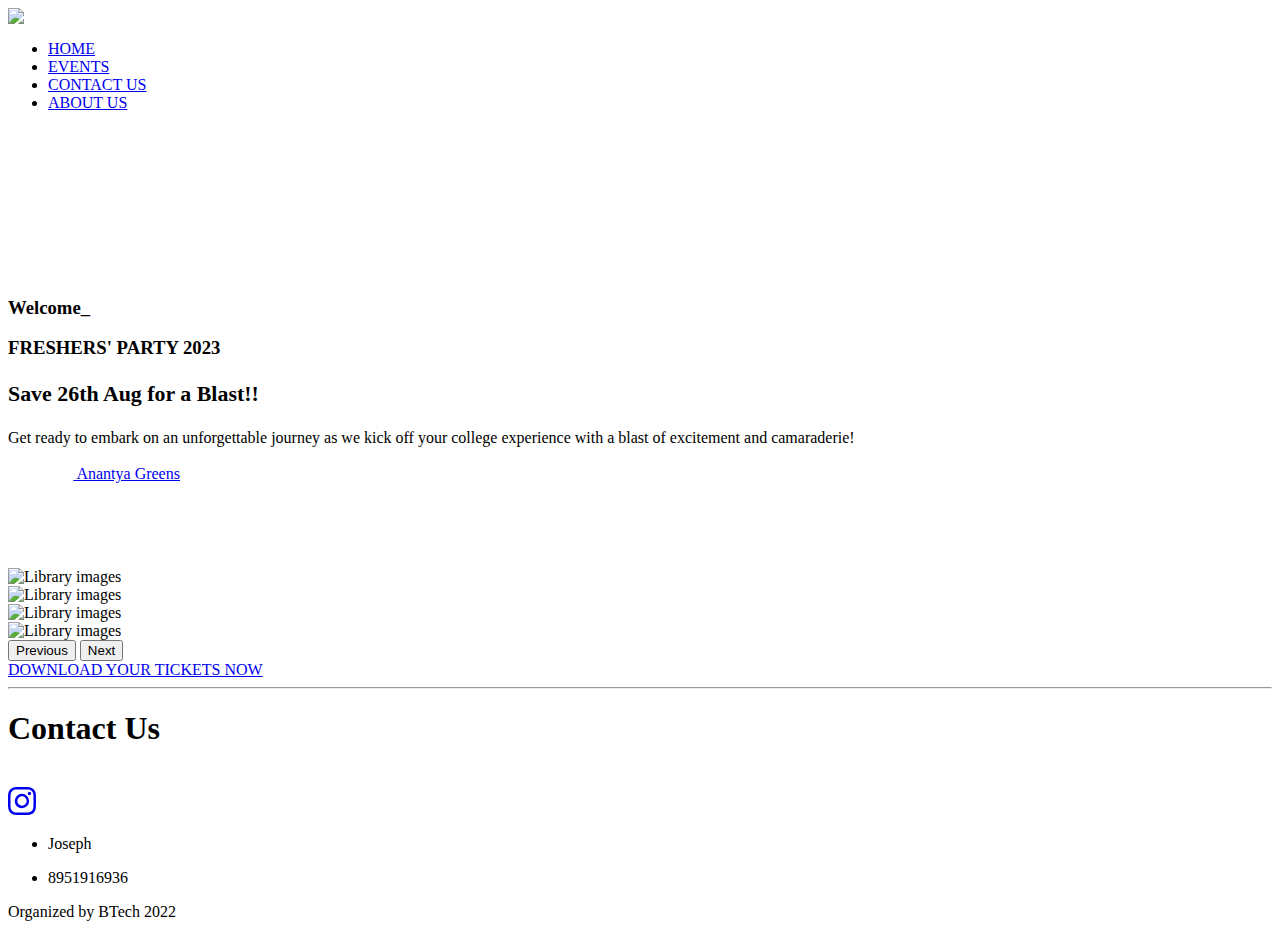
==== html/index.html @ cf1db794 "Organised The Code" ====
<html><head>

  <meta charset="utf-8">
  <meta name="viewport" content="width=device-width, initial-scale=1, shrink-to-fit=no">
  <link href="https://cdn.jsdelivr.net/npm/bootstrap@5.3.1/dist/css/bootstrap.min.css" rel="stylesheet" integrity="sha384-4bw+/aepP/YC94hEpVNVgiZdgIC5+VKNBQNGCHeKRQN+PtmoHDEXuppvnDJzQIu9" crossorigin="anonymous">
  <link rel="preconnect" href="https://fonts.googleapis.com">
<link rel="preconnect" href="https://fonts.gstatic.com" crossorigin="">
<link href="https://fonts.googleapis.com/css2?family=Libre+Baskerville&amp;display=swap" rel="stylesheet">
<link rel="preconnect" href="https://fonts.googleapis.com"> 
<link rel="preconnect" href="https://fonts.gstatic.com" crossorigin> 
<link href="https://fonts.googleapis.com/css2?family=Raleway:wght@500&family=Rowdies&display=swap" rel="stylesheet">
<link href="https://db.onlinewebfonts.com/c/9e23421978544d8e00a00eb47740d280?family=High+Tower+Text" rel="stylesheet">
  <link href="style.css"rel="stylesheet"><title>Fresher's Party</title>
  <style>
  




  </style>
</head>
<body >
  <div class="navbar">
    
    <img src="logo2.png" class="logo">
    <ul id="nav">
      <li><a href="index.html">HOME</a></li>
      <li><a href="coming.html">EVENTS</a></li>
      <li><a href="#contact">CONTACT US</a></li>
      <li><a href="about.html">ABOUT US</a></li>
      
    </ul>
  </div>
  <div class="bg-dark">
  <div class="vid">
  <div class="row">
    <video class="mx-auto" autoplay loop muted>
      <source src="attraxia.mp4" type="video/mp4" />
    </video>
  </div>
  </div>
  <div class="section1 ">
  <div class="d-flex  text-center text-  " >
    <div class="container mt-4">
      <div class="row">
     <main class="px-3 mt-4 fresher ">  
     
      <h3 class="display-3 fw-bold"> <div class="container">  
        <div id="typedtextintro"> Welcome to_</div> <div class="edugainer mx-auto mt-2">
        <p id="maintitle"> FRESHERS' PARTY 2023 </p>
        <div class="row">
          <div class="col-md-12 text-center">
            <h3 class="animate-charcter"> Save <b><span class="date">26th Aug</span></b> for a Blast!!</h3>
          </div>
        </div>
            </div>
          </div></h3>
        <p class="lead mt-4 mb-5 text-light" id="description">Get ready to embark on an unforgettable journey as we kick off your college experience with a blast of excitement and camaraderie!</p> 
        </div></div></main></div></div>
       
      
      
       </main>
<div class="">
   
  <div class="para "><div class="container mb-5"><div class="row">
    <font class="venue" color="white">
      Venue- <svg xmlns="http://www.w3.org/2000/svg" width="16" height="16" fill="currentColor" class="bi bi-geo-alt-fill text-danger" viewBox="0 0 16 16">
  <path d="M8 16s6-5.686 6-10A6 6 0 0 0 2 6c0 4.314 6 10 6 10zm0-7a3 3 0 1 1 0-6 3 3 0 0 1 0 6z"/>
</svg><a href="https://maps.app.goo.gl/KPJVnUSz9n8ASDsd9" target="blank">  Anantya Greens </a><br>
Time-  1:00PM to 7:00PM<br></font>

</div>
     </div></div></div>
     <div class=" mt-4 mb-4"><div class="container"> <h2  class="text-light  " class="venuepich"><font color="white">VENUE PREVIEW</font></h2></div>

     
 <div class="overflow-hidden">

  <div class="container px-0 px-md-5 "> <!-- Set px-0 for full-width on mobile devices -->

    <div id="carouselExampleAutoplaying" class="carousel slide" data-bs-ride="carousel" data-bs-interval="3000">
      <div class="carousel-inner">

        <div class="carousel-item">
          <img src="i1.jpg" class="lib-image d-block w-100" alt="Library images"> <!-- Use d-block and w-100 for full-width on mobile devices
       !--> </div>

        <div class="carousel-item">
          <img src="i7.jpg" class="lib-image d-block w-100" alt="Library images"> <!-- Use d-block and w-100 for full-width on mobile devices
       !--> </div>

        <div class="carousel-item">
          <img src="i2.jpg" class="lib-image d-block w-100" alt="Library images"> 
        </div>

        <div class="carousel-item active">
          <img src="i3.jpg" class="lib-image d-block w-100" alt="Library images">
        </div>

      </div>
   


        <button class="carousel-control-prev" type="button" data-bs-target="#carouselExampleAutoplaying" data-bs-slide="prev">
          <span class="carousel-control-prev-icon" aria-hidden="true"></span>
          <span class="visually-hidden">Previous</span>
        </button>
        <button class="carousel-control-next" type="button" data-bs-target="#carouselExampleAutoplaying" data-bs-slide="next">
          <span class="carousel-control-next-icon" aria-hidden="true"></span>
          <span class="visually-hidden">Next</span>
        </button>
      </div>
    </div>
  </div>
  <!-- <div class="wrapper">
    <a class="cta mt-3" href="https://docs.google.com/forms/d/e/1FAIpQLScNjDaeyyL2baL6bi5S_TvUxaS8aaJ2YjB8SNgz2FF0bqY3Aw/viewform?usp=sf_link" target="blank">
      <span id="letsgo">Let's Go</span>
      <span>
        <svg width="66px" height="43px" viewBox="0 0 66 43" version="1.1" xmlns="http://www.w3.org/2000/svg" xmlns:xlink="http://www.w3.org/1999/xlink">
          <g id="arrow" stroke="none" stroke-width="1" fill="none" fill-rule="evenodd">
            <path class="one" d="M40.1543933,3.89485454 L43.9763149,0.139296592 C44.1708311,-0.0518420739 44.4826329,-0.0518571125 44.6771675,0.139262789 L65.6916134,20.7848311 C66.0855801,21.1718824 66.0911863,21.8050225 65.704135,22.1989893 C65.7000188,22.2031791 65.6958657,22.2073326 65.6916762,22.2114492 L44.677098,42.8607841 C44.4825957,43.0519059 44.1708242,43.0519358 43.9762853,42.8608513 L40.1545186,39.1069479 C39.9575152,38.9134427 39.9546793,38.5968729 40.1481845,38.3998695 C40.1502893,38.3977268 40.1524132,38.395603 40.1545562,38.3934985 L56.9937789,21.8567812 C57.1908028,21.6632968 57.193672,21.3467273 57.0001876,21.1497035 C56.9980647,21.1475418 56.9959223,21.1453995 56.9937605,21.1432767 L40.1545208,4.60825197 C39.9574869,4.41477773 39.9546013,4.09820839 40.1480756,3.90117456 C40.1501626,3.89904911 40.1522686,3.89694235 40.1543933,3.89485454 Z" fill="#FFFFFF"></path>
            <path class="two" d="M20.1543933,3.89485454 L23.9763149,0.139296592 C24.1708311,-0.0518420739 24.4826329,-0.0518571125 24.6771675,0.139262789 L45.6916134,20.7848311 C46.0855801,21.1718824 46.0911863,21.8050225 45.704135,22.1989893 C45.7000188,22.2031791 45.6958657,22.2073326 45.6916762,22.2114492 L24.677098,42.8607841 C24.4825957,43.0519059 24.1708242,43.0519358 23.9762853,42.8608513 L20.1545186,39.1069479 C19.9575152,38.9134427 19.9546793,38.5968729 20.1481845,38.3998695 C20.1502893,38.3977268 20.1524132,38.395603 20.1545562,38.3934985 L36.9937789,21.8567812 C37.1908028,21.6632968 37.193672,21.3467273 37.0001876,21.1497035 C36.9980647,21.1475418 36.9959223,21.1453995 36.9937605,21.1432767 L20.1545208,4.60825197 C19.9574869,4.41477773 19.9546013,4.09820839 20.1480756,3.90117456 C20.1501626,3.89904911 20.1522686,3.89694235 20.1543933,3.89485454 Z" fill="#FFFFFF"></path>
            <path class="three" d="M0.154393339,3.89485454 L3.97631488,0.139296592 C4.17083111,-0.0518420739 4.48263286,-0.0518571125 4.67716753,0.139262789 L25.6916134,20.7848311 C26.0855801,21.1718824 26.0911863,21.8050225 25.704135,22.1989893 C25.7000188,22.2031791 25.6958657,22.2073326 25.6916762,22.2114492 L4.67709797,42.8607841 C4.48259567,43.0519059 4.17082418,43.0519358 3.97628526,42.8608513 L0.154518591,39.1069479 C-0.0424848215,38.9134427 -0.0453206733,38.5968729 0.148184538,38.3998695 C0.150289256,38.3977268 0.152413239,38.395603 0.154556228,38.3934985 L16.9937789,21.8567812 C17.1908028,21.6632968 17.193672,21.3467273 17.0001876,21.1497035 C16.9980647,21.1475418 16.9959223,21.1453995 16.9937605,21.1432767 L0.15452076,4.60825197 C-0.0425130651,4.41477773 -0.0453986756,4.09820839 0.148075568,3.90117456 C0.150162624,3.89904911 0.152268631,3.89694235 0.154393339,3.89485454 Z" fill="#FFFFFF"></path>
          </g>
        </svg>
      </span> 
    </a>
  </div> -->
  <div id="download">
        <a href="https://drive.google.com/drive/folders/16NhQ7QUBpdO5heAI4YnFlnrZbEdFgRKq?usp=drive_link">DOWNLOAD YOUR TICKETS NOW</a>
  </div>

  
 
  <div class=" mb-0 contact">
<hr>
 <a id="contact">  </a>
 <div class="   mt-4 mb-0 ">
 
    <div class="row ">


      <h1 id="contactus">Contact Us</h1><br></div>
     <div class="container mb-0"><div class="row icon">
      <li type="none"><a class="social" href="https://www.instagram.com/attraxia_iitbh/?igshid=MzRlODBiNWFlZA%3D"  target="blank"><svg xmlns="http://www.w3.org/2000/svg"width="28" height="28" fill="currentColor" class="bi bi-instagram" viewBox="0 0 16 16">
      <path d="M8 0C5.829 0 5.556.01 4.703.048 3.85.088 3.269.222 2.76.42a3.917 3.917 0 0 0-1.417.923A3.927 3.927 0 0 0 .42 2.76C.222 3.268.087 3.85.048 4.7.01 5.555 0 5.827 0 8.001c0 2.172.01 2.444.048 3.297.04.852.174 1.433.372 1.942.205.526.478.972.923 1.417.444.445.89.719 1.416.923.51.198 1.09.333 1.942.372C5.555 15.99 5.827 16 8 16s2.444-.01 3.298-.048c.851-.04 1.434-.174 1.943-.372a3.916 3.916 0 0 0 1.416-.923c.445-.445.718-.891.923-1.417.197-.509.332-1.09.372-1.942C15.99 10.445 16 10.173 16 8s-.01-2.445-.048-3.299c-.04-.851-.175-1.433-.372-1.941a3.926 3.926 0 0 0-.923-1.417A3.911 3.911 0 0 0 13.24.42c-.51-.198-1.092-.333-1.943-.372C10.443.01 10.172 0 7.998 0h.003zm-.717 1.442h.718c2.136 0 2.389.007 3.232.046.78.035 1.204.166 1.486.275.373.145.64.319.92.599.28.28.453.546.598.92.11.281.24.705.275 1.485.039.843.047 1.096.047 3.231s-.008 2.389-.047 3.232c-.035.78-.166 1.203-.275 1.485a2.47 2.47 0 0 1-.599.919c-.28.28-.546.453-.92.598-.28.11-.704.24-1.485.276-.843.038-1.096.047-3.232.047s-2.39-.009-3.233-.047c-.78-.036-1.203-.166-1.485-.276a2.478 2.478 0 0 1-.92-.598 2.48 2.48 0 0 1-.6-.92c-.109-.281-.24-.705-.275-1.485-.038-.843-.046-1.096-.046-3.233 0-2.136.008-2.388.046-3.231.036-.78.166-1.204.276-1.486.145-.373.319-.64.599-.92.28-.28.546-.453.92-.598.282-.11.705-.24 1.485-.276.738-.034 1.024-.044 2.515-.045v.002zm4.988 1.328a.96.96 0 1 0 0 1.92.96.96 0 0 0 0-1.92zm-4.27 1.122a4.109 4.109 0 1 0 0 8.217 4.109 4.109 0 0 0 0-8.217zm0 1.441a2.667 2.667 0 1 1 0 5.334 2.667 2.667 0 0 1 0-5.334z"/>
    </svg></a>&emsp;&emsp;
    
    
  <!-- <a class="link-body-emphasis  text-danger social-icon" href="https://www.instagram.com/attraxia_iitbh/?igshid=MzRlODBiNWFlZA%3D%3D"  target="blank"> <svg xmlns="http://www.w3.org/2000/svg" width="28" height="28" fill="currentColor" class="bi bi-youtube youtube" viewBox="0 0 16 16"><a href="" target="blank"></a>
  <path d="M8.051 1.999h.089c.822.003 4.987.033 6.11.335a2.01 2.01 0 0 1 1.415 1.42c.101.38.172.883.22 1.402l.01.104.022.26.008.104c.065.914.073 1.77.074 1.957v.075c-.001.194-.01 1.108-.082 2.06l-.008.105-.009.104c-.05.572-.124 1.14-.235 1.558a2.007 2.007 0 0 1-1.415 1.42c-1.16.312-5.569.334-6.18.335h-.142c-.309 0-1.587-.006-2.927-.052l-.17-.006-.087-.004-.171-.007-.171-.007c-1.11-.049-2.167-.128-2.654-.26a2.007 2.007 0 0 1-1.415-1.419c-.111-.417-.185-.986-.235-1.558L.09 9.82l-.008-.104A31.4 31.4 0 0 1 0 7.68v-.123c.002-.215.01-.958.064-1.778l.007-.103.003-.052.008-.104.022-.26.01-.104c.048-.519.119-1.023.22-1.402a2.007 2.007 0 0 1 1.415-1.42c.487-.13 1.544-.21 2.654-.26l.17-.007.172-.006.086-.003.171-.007A99.788 99.788 0 0 1 7.858 2h.193zM6.4 5.209v4.818l4.157-2.408L6.4 5.209z"/>
</svg></a> -->


<div class="row mt-4 justify-content-center mx-auto">

      <div class="col-4 col-md-2 mb-0">
        
        <ul class="nav flex-column">
          <li class="nav-item mb-2 text-danger" class="contactnames">Joseph</li>
        

        </ul>
      </div>
      <div class="col-4 col-md-2 mb-3">
   
        <ul class="nav flex-column">
          <li class="nav-item mb-2 text-primary" class="contactnumbers"> 8951916936 </a></li>
       

        </ul>
        </div></div>
        <!-- <div class="col-4 col-md-2 mb-3">
          <h5>Email Id</h5>
          <ul class="nav flex-column">
            <li class="nav-item mb-2 text-danger">Joseph</a></li>
            <li class="nav-item mb-2 text-danger">Divyanshu Prakash</a></li>
            <li class="nav-item mb-2 text-danger">Keshav</a></li>
            <li class="nav-item mb-2 text-danger">Divyanshu Prakash</a></li>
            <li class="nav-item mb-2 text-danger">Divyanshu Prakash</a></li>
          </ul>
          </div> -->

       </div>
 
      </div>
      <footer class="footer">Organized by BTech 2022 </footer>
<script>
  document.addEventListener('DOMContentLoaded', function() {
    const links = document.querySelectorAll('a[href^="#"]');
    links.forEach(link => {
      link.addEventListener('click', function(e) {
        e.preventDefault();
        const target = document.querySelector(link.getAttribute('href'));
        if (target) {
          window.scrollTo({
            top: target.offsetTop,
            behavior: 'smooth'
          });
        }
      });
    });
  });
</script>

<script>
    const showAlertButton = document.getElementById('showAlert');
    const alertContainer = document.getElementById('alertContainer');
    const closeAlertButton = document.getElementById('closeAlert');

    showAlertButton.addEventListener('click', () => {
        alertContainer.style.bottom = '0%';
    });

    closeAlertButton.addEventListener('click', () => {
        alertContainer.style.bottom = '-100%';
    });
</script>
     
  
  <script src="https://cdn.jsdelivr.net/npm/bootstrap@5.3.1/dist/js/bootstrap.bundle.min.js" integrity="sha384-HwwvtgBNo3bZJJLYd8oVXjrBZt8cqVSpeBNS5n7C8IVInixGAoxmnlMuBnhbgrkm" crossorigin="anonymous"></script>
  <script>
    var aText = new Array(
  "Welcome to"
  );
  var iSpeed = 100; // time delay of print out
  var iIndex = 0; // start printing array at this position
  var iArrLength = aText[0].length; // the length of the text array
  var iScrollAt = 20; // start scrolling up at this many lines
  
  var iTextPos = 0; // initialise text position
  var sContents = ''; // initialise contents variable
  var iRow; // initialise current row
  
  function typewriter() {
  sContents = ' ';
  iRow = Math.max(0, iIndex - iScrollAt);
  var destination = document.getElementById("typedtextintro");
  
  while (iRow < iIndex) {
    sContents += aText[iRow++] + '<br />';
  }
  destination.innerHTML = sContents + aText[iIndex].substring(0, iTextPos) + "_";
  if (iTextPos++ == iArrLength) {
    iTextPos = 0;
    iIndex++;
    if (iIndex == aText.length) {
      iIndex = 0; // Reset to the first line to repeat the typing effect
    }
    iArrLength = aText[iIndex].length;
    setTimeout("typewriter()", 1000); // Add a pause before typing the next line
  } else {
    setTimeout("typewriter()", iSpeed);
  }
  }
  typewriter();
  </script>


</body></html>
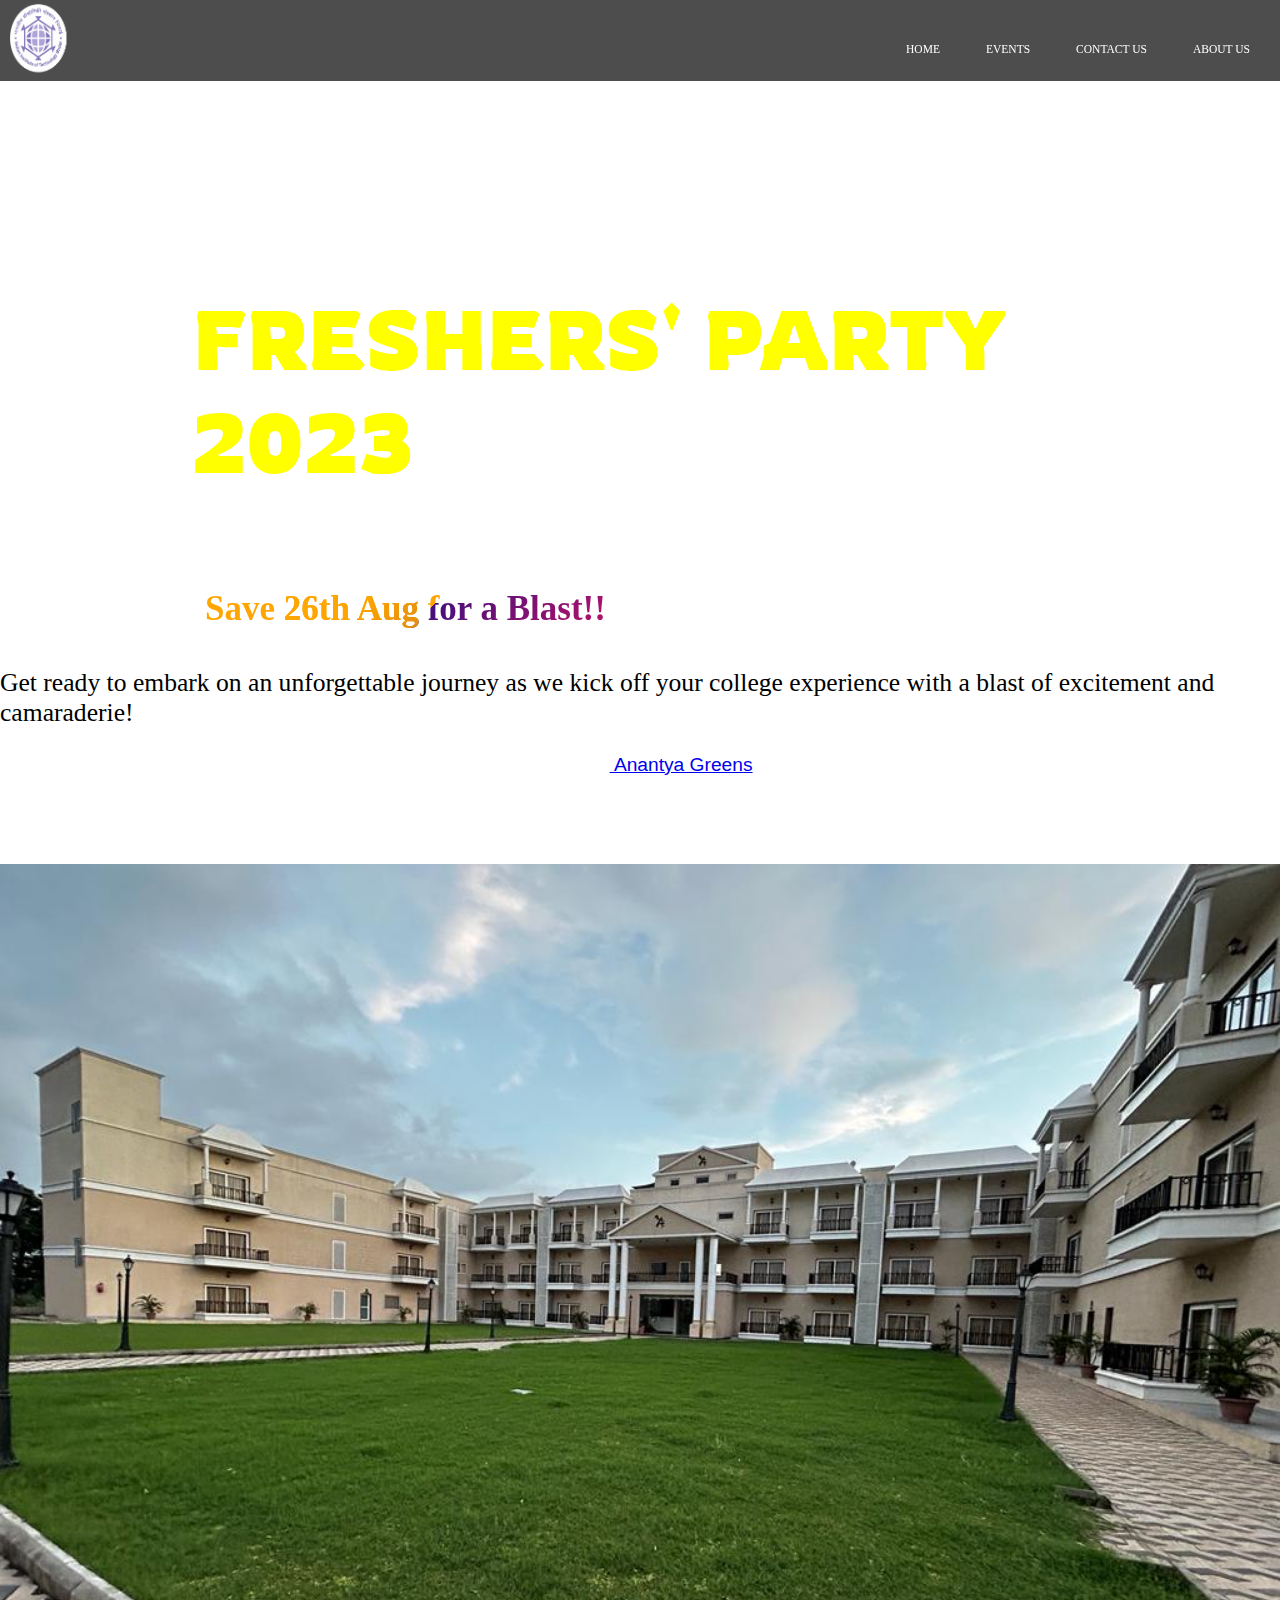
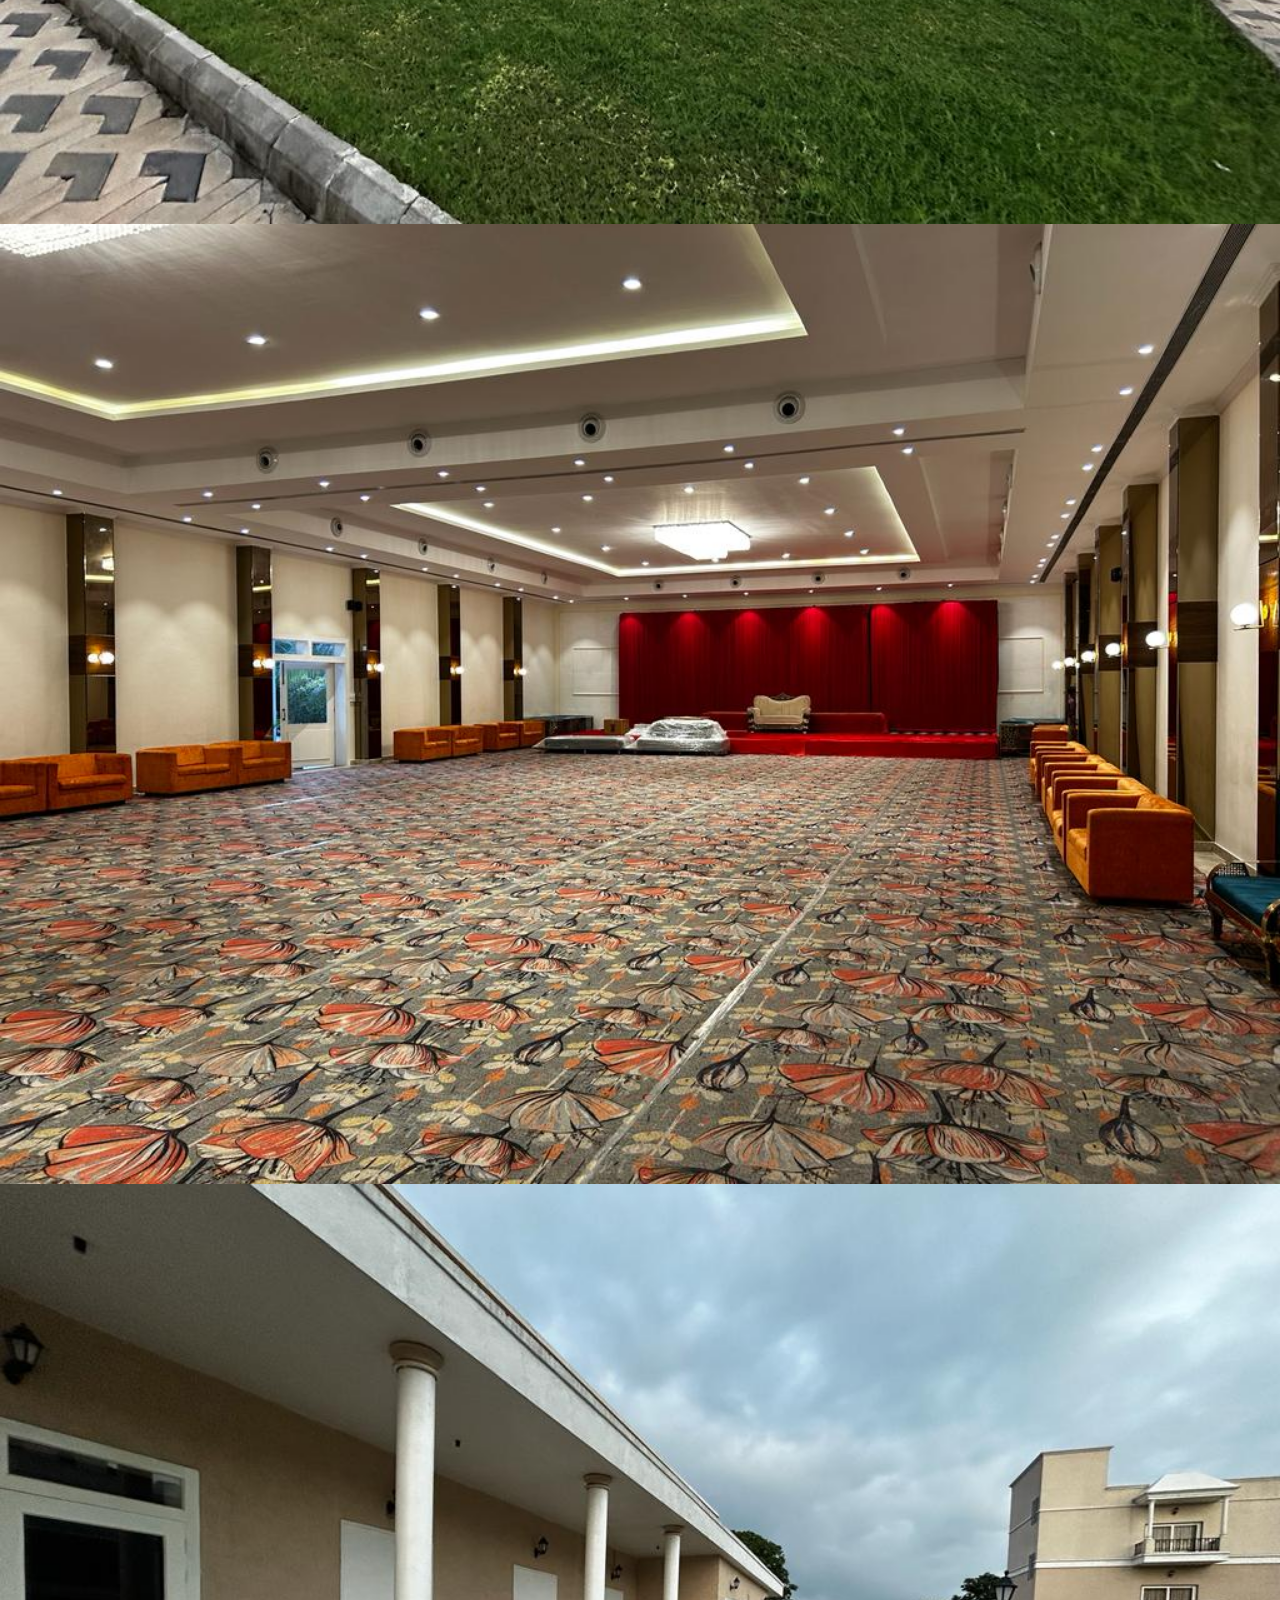
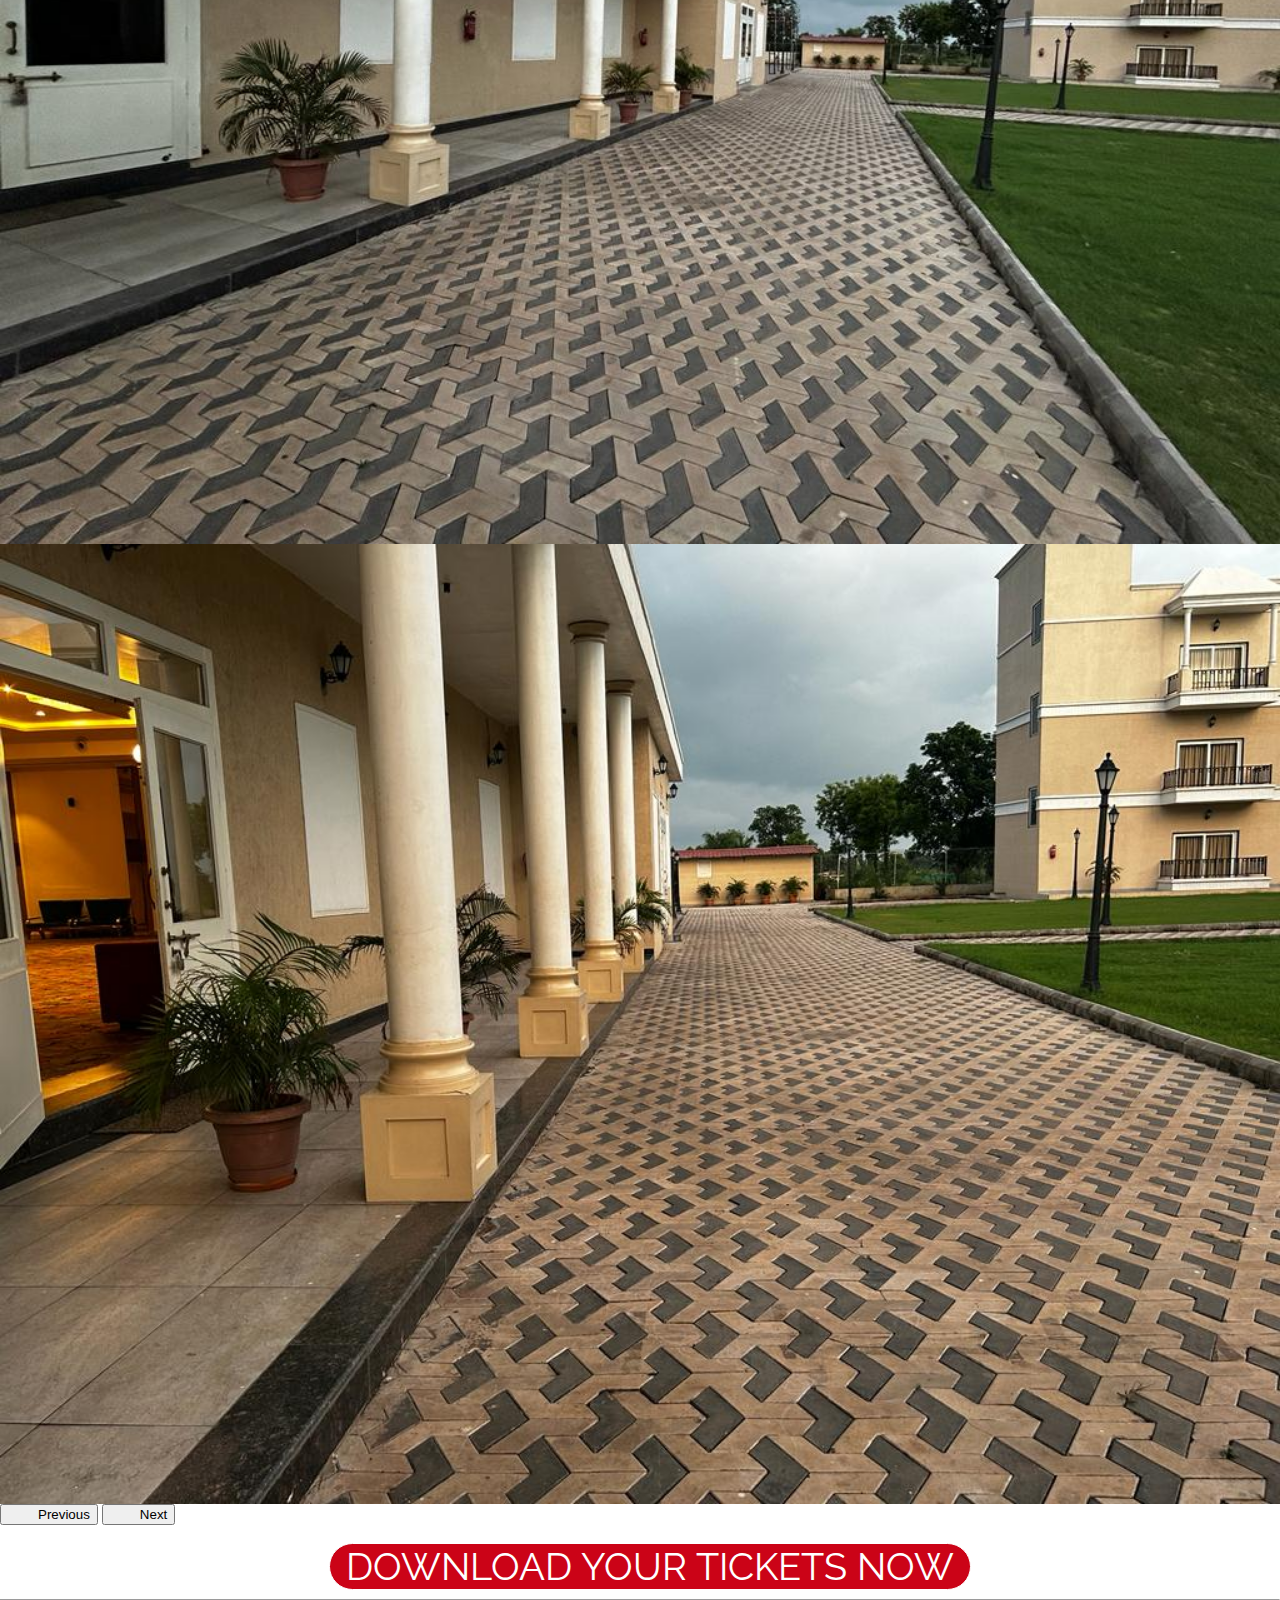
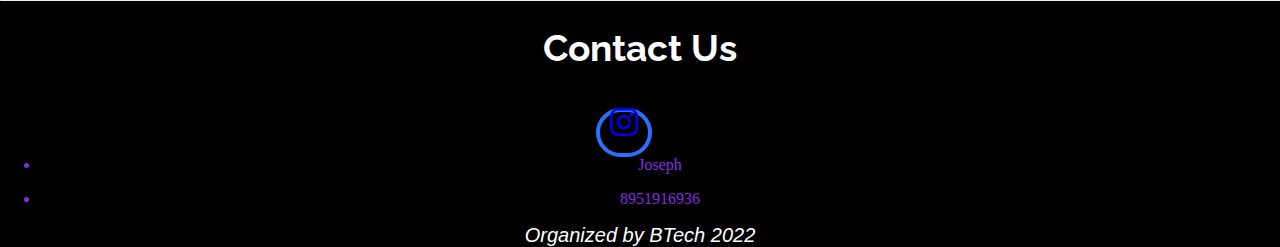
==== commit e22fb99a: "Update" ====
--- a/html/index.html
+++ b/html/index.html
@@ -9,8 +9,11 @@
 <link rel="preconnect" href="https://fonts.googleapis.com"> 
 <link rel="preconnect" href="https://fonts.gstatic.com" crossorigin> 
 <link href="https://fonts.googleapis.com/css2?family=Raleway:wght@500&family=Rowdies&display=swap" rel="stylesheet">
-<link href="https://db.onlinewebfonts.com/c/9e23421978544d8e00a00eb47740d280?family=High+Tower+Text" rel="stylesheet">
-  <link href="style.css"rel="stylesheet"><title>Fresher's Party</title>
+<link href="https://db.onlinewebfonts.com/c/9e23421978544d8e00a00eb47740d280?family=High+Tower+Text" rel="stylesheet"><link href="../css/style.css"rel="stylesheet">
+  <link href="../css//style.css"rel="stylesheet">
+  
+  <link href="../css/bootstrap-social.css"rel="stylesheet">
+  <title>Fresher's Party</title>
   <style>
   
 
@@ -22,12 +25,12 @@
 <body >
   <div class="navbar">
     
-    <img src="logo2.png" class="logo">
+    <img src="../photos/logo2.png" class="logo">
     <ul id="nav">
-      <li><a href="index.html">HOME</a></li>
-      <li><a href="coming.html">EVENTS</a></li>
+      <li><a href="../html/index.html">HOME</a></li>
+      <li><a href="../html/coming.html">EVENTS</a></li>
       <li><a href="#contact">CONTACT US</a></li>
-      <li><a href="about.html">ABOUT US</a></li>
+      <li><a href="../html/about.html">ABOUT US</a></li>
       
     </ul>
   </div>
@@ -35,7 +38,7 @@
   <div class="vid">
   <div class="row">
     <video class="mx-auto" autoplay loop muted>
-      <source src="attraxia.mp4" type="video/mp4" />
+      <source src="../videos/attraxia.mp4" type="video/mp4" />
     </video>
   </div>
   </div>
@@ -83,19 +86,19 @@
       <div class="carousel-inner">
 
         <div class="carousel-item">
-          <img src="i1.jpg" class="lib-image d-block w-100" alt="Library images"> <!-- Use d-block and w-100 for full-width on mobile devices
+          <img src="../photos/i1.jpg" class="lib-image d-block w-100" alt="Library images"> <!-- Use d-block and w-100 for full-width on mobile devices
        !--> </div>
 
         <div class="carousel-item">
-          <img src="i7.jpg" class="lib-image d-block w-100" alt="Library images"> <!-- Use d-block and w-100 for full-width on mobile devices
+          <img src="../photos/i7.jpg" class="lib-image d-block w-100" alt="Library images"> <!-- Use d-block and w-100 for full-width on mobile devices
        !--> </div>
 
         <div class="carousel-item">
-          <img src="i2.jpg" class="lib-image d-block w-100" alt="Library images"> 
+          <img src="../photos/i2.jpg" class="lib-image d-block w-100" alt="Library images"> 
         </div>
 
         <div class="carousel-item active">
-          <img src="i3.jpg" class="lib-image d-block w-100" alt="Library images">
+          <img src="../photos/i3.jpg" class="lib-image d-block w-100" alt="Library images">
         </div>
 
       </div>
--- a/css/style.css
+++ b/css/style.css
@@ -0,0 +1,973 @@
+body{
+  
+}
+
+.edugainer{
+
+  font-family: sans-serif;
+
+margin-left: 15%;
+margin-right: 15%;
+
+color: yellow;
+
+}
+
+.edugainer p{
+font-family: sans-serif;
+font-size: 100px;
+animation: Color 4s linear infinite;
+-webkit-animation: Color 4s ease-in-out infinite;
+color: yellow;
+
+
+}
+
+.navbar{
+position:fixed;
+z-index: 2;
+top:0vh;
+color:black;
+height:9vh;
+opacity: 70%;
+}
+
+.logo{
+position: fixed;
+z-index:3;
+top:0.3vh;
+left:1vh;
+opacity: 100%;
+height:8vh;
+}
+
+#nav{
+position:fixed;
+z-index:3;
+top:1.8vh;
+right:1vh;
+opacity: 100%;
+}
+
+#nav li{
+background-color: black;
+padding:1vh;
+border-radius: 2vh;
+border: 0.2vw solid black;
+opacity: 100%;
+
+}
+
+#nav li:hover{
+background-color: rgb(88, 76, 65);
+}
+
+
+#nav li a{
+color:white;
+font-size:0.9vw;
+opacity: 100%;
+text-decoration: solid;
+}
+
+.mx-auto{
+position:relative;
+z-index:1;
+}
+
+.wrapper{
+margin-bottom: 2vh;
+}
+
+#maintitle{
+font-family: rowdies;
+font-size: 6.5vw;
+}
+
+#description{
+font-size: 2vw;
+}
+
+.venue{
+font-size: 1.5vw;
+}
+
+.venuepich{
+font-size: 1.7vw;
+margin-bottom: 1.5vh;
+}
+
+#letsgo{
+display:flex;
+font-size: 2.9vw;
+align-items: center;
+}
+
+#contactus{
+display:flex;
+font-size: 2.9vw;
+align-items: center;
+justify-content: center;
+font-family: raleway;
+}
+
+.social{
+padding:0.8vw 0.8vw 1.1vw 0.8vw;
+border: 0.5vh solid rgb(42, 113, 255);
+border-radius: 4vh;
+}
+
+.social:hover{
+background-color: white;
+color:black;
+}
+
+.contactnames{
+font-size: 1vw;
+}
+
+.contactnumber{
+font-size: 1vw;
+}
+
+#download{
+position:relative;
+color: white;
+background-color: #cb0317;
+display: flex;
+width:35vw;
+align-items: center;
+justify-content: center;
+left:32.5vw;
+right:32.5vw;
+margin:4vh;
+font-size: 2vw;
+border-radius: 4vw;
+border: 0.1vw solid white;
+font-family: raleway;
+padding: 0vw;
+}
+
+#download a{
+text-decoration: none;
+color:white;
+/* background-color: #cb0317; */
+}
+
+#download a:hover{
+color: black;
+}
+
+#download:hover{
+color:black;
+background-color: white;
+border-color: rgb(182, 33, 33);
+border-width: 0.3vw;
+}
+
+@keyframes Color{
+0%{
+color:red;
+}
+
+20%{
+color:orange;
+}
+
+40%{
+color:#FFCE54;
+}
+
+60%{
+color:#FC6E51;
+}
+
+80%{
+color:orangered;
+}
+
+100%{
+color:#AC92EC;
+}
+}
+
+@-moz-keyframes Color{
+0%{
+color:hsl(0, 56%, 62%);
+}
+
+20%{
+color:#824fe9;
+}
+
+40%{
+color:#FFCE54;
+}
+
+60%{
+color:#FC6E51;
+}
+
+80%{
+color:#ED5565;
+}
+
+100%{
+color:#AC92EC;
+}
+}
+
+@-webkit-keyframes Color{
+0%{
+color:#5fb504;
+}
+
+20%{
+color:#008abc;
+}
+
+40%{
+color:#af7d00;
+}
+
+60%{
+color:#FC6E51;
+}
+
+80%{
+color:#cb0317;
+}
+
+100%{
+color:#AC92EC;
+}
+}
+
+
+
+
+@media (max-width: 767px) {
+.edugainer p{
+font-size: 65px;
+font-family: sans-serif;
+}
+
+.logo{
+height:7vh;
+top:1.1vh;
+}
+
+#nav li{
+top:1.2vh;
+}
+
+#nav li a{
+font-size: 2vw;
+}
+
+#typedtextintro{
+font-size: 0.1vw;
+}
+
+#maintitle{
+font-size: 9vw;
+}
+
+#description{
+font-size: 4vw;
+}
+
+.venue{
+font-size: 4vw;
+}
+
+#letsgo{
+font-size: 5vw;
+}
+
+#contactus{
+font-size: 6vw;
+}
+
+.social{
+align-items: center;
+justify-content: center;
+padding:1.6vw 1.6vw 2.4vw 1.6vw;
+/* padding-left: 0.8vw; */
+border: 0.5vh solid rgb(42, 113, 255);
+border-radius: 3vh;
+}
+
+}
+
+
+
+#typedtextintro {
+font-family: sans-serif; 
+font-size:30px; 
+
+letter-spacing: 6px; 
+font-weight: bold;
+text-align: center;
+color: white;
+} 
+.fresher{
+  margin-top: 20px;
+}
+.navigation{
+  font-size: x-large;
+  font-family: 'Gill Sans', 'Gill Sans MT', Calibri, 'Trebuchet MS', sans-serif;
+  color:white;
+  
+}
+img{
+  width:70px;
+
+
+}
+.navbar{
+  background-color: black;
+  width: 100%;
+  margin: 0px 0px 0px 0px;
+  padding: 0px;
+  align-items: center;
+  justify-content: space-between;
+}
+.navbar ul li{
+font-size: 1px;;
+  list-style-type: none;
+  display: inline-block;
+  margin: 0 10px;
+  position: relative;
+}
+.navbar ul li a{
+  text-decoration: solid;
+  color: blueviolet;
+}
+.navbar ul li::after{
+  content: '';
+  height: 3px;
+  width: 0;
+  background: white;
+  position: relative;
+  left: 0;
+  bottom: -5px;
+  transition: 0.5s;
+}
+.navbar ul li:hover::after{
+  width: 100%;
+}
+.para{
+font-size: 20px;
+font-family: 'Cascadia Code';
+margin-top:10px;
+margin-bottom:10px;
+text-align: center;
+
+
+}
+
+#download{
+left:25vw;
+right:25vw;
+margin: 1vh;
+margin-top:2vh;
+font-size :3vw;
+width: 50vw;
+}
+
+
+.cont {
+text-align: center;
+margin-top: 0;
+}
+.vid{
+margin-right: 0;
+
+
+}
+
+
+.join:hover {
+background-color: darkred;
+}
+
+.contact{
+background-color: black;
+color:blueviolet;
+
+}
+h1{
+text-align: center;
+color: white;
+margin-bottom: 20px;
+position: relative;
+}
+.gradient {
+
+/* can be treated like a fallback */
+background-color: red;
+
+/* will be "on top", if browser supports it */
+background-image: linear-gradient(red, orange);
+
+/* these will reset other properties, like background-position, but it does know what you mean */
+background: red;
+background: linear-gradient(rgb(47, 0, 255), rgb(255, 0, 0));
+
+}
+h2{
+text-align: center;
+font-style: bold;
+position: relative;
+}
+.attraxia{
+width:400px;
+margin-bottom: 0px;
+
+}
+
+
+
+
+.wrapper {
+display: flex;
+justify-content: center;
+margin: 0px;;
+}
+
+.cta {
+display: flex;
+padding: 10px 45px;
+text-decoration: none;
+font-family: 'Poppins', sans-serif;
+font-size: 40px;
+color: white;
+background: red;
+transition: 1s;
+box-shadow: 6px 6px 0 black;
+transform: skewX(-15deg);
+}
+
+.cta:focus {
+outline: none; 
+}
+
+.cta:hover {
+transition: 0.5s;
+box-shadow: 10px 10px 0 #FBC638;
+}
+
+.cta span:nth-child(2) {
+transition: 0.5s;
+margin-right: 0px;
+}
+
+.cta:hover  span:nth-child(2) {
+transition: 0.5s;
+margin-right: 45px;
+}
+
+span {
+transform: skewX(15deg) 
+}
+
+span:nth-child(2) {
+width: 20px;
+margin-left: 30px;
+position: relative;
+top: 12%;
+}
+
+/**************SVG****************/
+
+path.one {
+transition: 0.4s;
+transform: translateX(-60%);
+}
+
+path.two {
+transition: 0.5s;
+transform: translateX(-30%);
+}
+
+.cta:hover path.three {
+animation: color_anim 1s infinite 0.2s;
+}
+
+.cta:hover path.one {
+transform: translateX(0%);
+animation: color_anim 1s infinite 0.6s;
+}
+
+.cta:hover path.two {
+transform: translateX(0%);
+animation: color_anim 1s infinite 0.4s;
+}
+
+/* SVG animations */
+
+@keyframes color_anim {
+0% {
+    fill: white;
+}
+50% {
+    fill: #FBC638;
+}
+100% {
+    fill: white;
+}
+}
+.text-bg-dark {
+background-color: black;
+color: white;
+
+overflow: hidden;
+}
+
+.video-bg {
+position: absolute;
+top: 0;
+left: 0;
+width: 100%;
+height: 50%;
+
+z-index: -1;
+}
+
+@media (max-width: 767px) {
+.video-bg {
+display: none;
+height:300px;
+}
+}
+body{
+margin : 0px;
+}
+.edugainer{
+
+font-family: sans-serif;
+
+margin-left: 15%;
+margin-right: 15%;
+
+color: yellow;
+
+}
+
+.edugainer p{
+font-family: sans-serif;
+font-size: 100px;
+animation: Color 4s linear infinite;
+-webkit-animation: Color 4s ease-in-out infinite;
+color: yellow;
+
+
+}
+
+@keyframes Color{
+0%{
+color:red;
+}
+
+20%{
+color:orange;
+}
+
+40%{
+color:#FFCE54;
+}
+
+60%{
+color:#FC6E51;
+}
+
+80%{
+color:orangered;
+}
+
+100%{
+color:#AC92EC;
+}
+}
+
+@-moz-keyframes Color{
+0%{
+color:hsl(0, 56%, 62%);
+}
+
+20%{
+color:#824fe9;
+}
+
+40%{
+color:#FFCE54;
+}
+
+60%{
+color:#FC6E51;
+}
+
+80%{
+color:#ED5565;
+}
+
+100%{
+color:#AC92EC;
+}
+}
+
+@-webkit-keyframes Color{
+0%{
+color:#5fb504;
+}
+
+20%{
+color:#008abc;
+}
+
+40%{
+color:#af7d00;
+}
+
+60%{
+color:#FC6E51;
+}
+
+80%{
+color:#cb0317;
+}
+
+100%{
+color:#AC92EC;
+}
+}
+
+
+
+
+@media (max-width: 767px) {
+.edugainer p{
+font-size: 65px;
+font-family: sans-serif;
+}}
+
+
+
+#typedtextintro {
+font-family: sans-serif; 
+font-size:30px; 
+
+letter-spacing: 6px; 
+font-weight: bold;
+text-align: center;
+color: white;
+} 
+.fresher{
+margin-top: 20px;
+}
+.navigation{
+font-size: x-large;
+font-family: 'Gill Sans', 'Gill Sans MT', Calibri, 'Trebuchet MS', sans-serif;
+color:white;
+
+}
+.logo{
+width:60px;
+justify-content: center;
+
+
+}
+.navbar{
+background-color: black;
+width: 100%;
+margin: 0px 0px 0px 0px;
+padding: 0px;
+
+align-items: center;
+justify-content: space-between;
+}
+.navbar ul li{
+font-size: 15px;;
+list-style-type: none;
+display: inline-block;
+margin: 0 10px;
+position: relative;
+}
+.navbar ul li a{
+text-decoration: solid;
+color: blueviolet;
+}
+.navbar ul li::after{
+content: '';
+height: 3px;
+width: 0;
+background: white;
+position: relative;
+left: 0;
+bottom: -5px;
+transition: 0.5s;
+}
+.navbar ul li:hover::after{
+width: 100%;
+}
+.para{
+font-size: 20px;
+font-family: 'Franklin Gothic Medium', 'Arial Narrow', Arial, sans-serif;
+
+margin:auto;
+
+
+}
+
+.cont {
+text-align: center;
+margin-top: 0;
+}
+.vid{
+margin-right: 0;
+
+
+}
+
+
+.join:hover {
+background-color: darkred;
+}
+
+.contact{
+background-color: black;
+color:blueviolet;
+}
+h1{
+text-align: center;
+color: white;
+margin-bottom: 20px;
+position: relative;
+}
+.gradient {
+
+/* can be treated like a fallback */
+background-color: red;
+
+/* will be "on top", if browser supports it */
+background-image: linear-gradient(red, orange);
+
+/* these will reset other properties, like background-position, but it does know what you mean */
+background: red;
+background: linear-gradient(rgb(47, 0, 255), rgb(255, 0, 0));
+
+}
+h2{
+text-align: center;
+font-style: bold;
+position: relative;
+}
+.attraxia{
+width:400px;
+margin-bottom: 0px;
+
+}
+
+
+
+
+.wrapper {
+display: flex;
+justify-content: center;
+margin: 0px;;
+}
+
+.cta {
+display: flex;
+padding: 10px 45px;
+text-decoration: none;
+font-family: 'Poppins', sans-serif;
+font-size: 40px;
+color: white;
+background: red;
+transition: 1s;
+box-shadow: 6px 6px 0 black;
+transform: skewX(-15deg);
+}
+
+.cta:focus {
+outline: none; 
+}
+
+.cta:hover {
+transition: 0.5s;
+box-shadow: 10px 10px 0 #FBC638;
+}
+
+.cta span:nth-child(2) {
+transition: 0.5s;
+margin-right: 0px;
+}
+
+.cta:hover  span:nth-child(2) {
+transition: 0.5s;
+margin-right: 45px;
+}
+
+span {
+transform: skewX(15deg) 
+}
+
+span:nth-child(2) {
+width: 20px;
+margin-left: 30px;
+position: relative;
+top: 12%;
+}
+
+/**************SVG****************/
+
+path.one {
+transition: 0.4s;
+transform: translateX(-60%);
+}
+
+path.two {
+transition: 0.5s;
+transform: translateX(-30%);
+}
+
+.cta:hover path.three {
+animation: color_anim 1s infinite 0.2s;
+}
+
+.cta:hover path.one {
+transform: translateX(0%);
+animation: color_anim 1s infinite 0.6s;
+}
+
+.cta:hover path.two {
+transform: translateX(0%);
+animation: color_anim 1s infinite 0.4s;
+}
+
+/* SVG animations */
+
+@keyframes color_anim {
+0% {
+  fill: white;
+}
+50% {
+  fill: #FBC638;
+}
+100% {
+  fill: white;
+}
+}
+.text-bg-dark {
+background-color: black;
+color: white;
+
+overflow: hidden;
+}
+
+.video-bg {
+position: absolute;
+top: 0;
+left: 0;
+width: 100%;
+height: 100px;
+
+z-index: -1;
+}
+
+@media (max-width: 767px) {
+.video-bg {
+display: none;
+height:300px;
+}
+}
+
+
+/* Adjust the max-height property of carousel images */
+.lib-image {
+max-height: 1000px; /* Set your desired max height here */
+width: 100%; /* Maintain image width as 100% */
+object-fit: cover; /* Maintain image aspect ratio and cover container */
+}
+
+.icon{
+text-align: center;
+}
+.youtube{
+color:red;
+} 
+.navbar ul li:hover::after{
+width: 100%;
+}
+.footer{
+margin-top: 0px;
+font-size: 20px;
+color:white;
+font-style: italic;
+font-family:'Lucida Sans', 'Lucida Sans Regular', 'Lucida Grande', 'Lucida Sans Unicode', Geneva, Verdana, sans-serif
+;
+text-align: center;
+}
+
+.animate-charcter
+{
+
+background-image: linear-gradient(
+  -225deg,
+ orange 29%,
+  #44107a 20%,
+  #ff1361 67%,
+  #fff800 100%
+);
+background-size: auto auto;
+background-clip: border-box;
+background-size: 200% auto;
+color: #fff;
+background-clip: text;
+text-fill-color: transparent;
+-webkit-background-clip: text;
+-webkit-text-fill-color: transparent;
+animation: textclip 3s linear infinite;
+display: inline-block;
+    font-size: 35px;
+    font-family: 'high tower text','footlight MT Light','cascadia code';
+    margin: 13px;
+}
+
+@keyframes textclip {
+to {
+  background-position: 200% center;
+}}
+.date{
+  
+
+    background-image: linear-gradient(
+      -225deg,
+     orange 29%,
+      #44107a 200%,
+      #ff1361 67%,
+      #fff800 100%
+    );
+    background-size: auto auto;
+    background-clip: border-box;
+    background-size: 200% auto;
+    color: #fff;
+    background-clip: text;
+    text-fill-color: transparent;
+    -webkit-background-clip: text;
+    -webkit-text-fill-color: transparent;
+    animation: text;
+
+  @keyframes textclip {
+    to {
+      background-position: 200% center;
+    }
+
+
+
+}
+
+}
+
--- a/css/style.css
+++ b/css/style.css
@@ -0,0 +1,973 @@
+body{
+  
+}
+
+.edugainer{
+
+  font-family: sans-serif;
+
+margin-left: 15%;
+margin-right: 15%;
+
+color: yellow;
+
+}
+
+.edugainer p{
+font-family: sans-serif;
+font-size: 100px;
+animation: Color 4s linear infinite;
+-webkit-animation: Color 4s ease-in-out infinite;
+color: yellow;
+
+
+}
+
+.navbar{
+position:fixed;
+z-index: 2;
+top:0vh;
+color:black;
+height:9vh;
+opacity: 70%;
+}
+
+.logo{
+position: fixed;
+z-index:3;
+top:0.3vh;
+left:1vh;
+opacity: 100%;
+height:8vh;
+}
+
+#nav{
+position:fixed;
+z-index:3;
+top:1.8vh;
+right:1vh;
+opacity: 100%;
+}
+
+#nav li{
+background-color: black;
+padding:1vh;
+border-radius: 2vh;
+border: 0.2vw solid black;
+opacity: 100%;
+
+}
+
+#nav li:hover{
+background-color: rgb(88, 76, 65);
+}
+
+
+#nav li a{
+color:white;
+font-size:0.9vw;
+opacity: 100%;
+text-decoration: solid;
+}
+
+.mx-auto{
+position:relative;
+z-index:1;
+}
+
+.wrapper{
+margin-bottom: 2vh;
+}
+
+#maintitle{
+font-family: rowdies;
+font-size: 6.5vw;
+}
+
+#description{
+font-size: 2vw;
+}
+
+.venue{
+font-size: 1.5vw;
+}
+
+.venuepich{
+font-size: 1.7vw;
+margin-bottom: 1.5vh;
+}
+
+#letsgo{
+display:flex;
+font-size: 2.9vw;
+align-items: center;
+}
+
+#contactus{
+display:flex;
+font-size: 2.9vw;
+align-items: center;
+justify-content: center;
+font-family: raleway;
+}
+
+.social{
+padding:0.8vw 0.8vw 1.1vw 0.8vw;
+border: 0.5vh solid rgb(42, 113, 255);
+border-radius: 4vh;
+}
+
+.social:hover{
+background-color: white;
+color:black;
+}
+
+.contactnames{
+font-size: 1vw;
+}
+
+.contactnumber{
+font-size: 1vw;
+}
+
+#download{
+position:relative;
+color: white;
+background-color: #cb0317;
+display: flex;
+width:35vw;
+align-items: center;
+justify-content: center;
+left:32.5vw;
+right:32.5vw;
+margin:4vh;
+font-size: 2vw;
+border-radius: 4vw;
+border: 0.1vw solid white;
+font-family: raleway;
+padding: 0vw;
+}
+
+#download a{
+text-decoration: none;
+color:white;
+/* background-color: #cb0317; */
+}
+
+#download a:hover{
+color: black;
+}
+
+#download:hover{
+color:black;
+background-color: white;
+border-color: rgb(182, 33, 33);
+border-width: 0.3vw;
+}
+
+@keyframes Color{
+0%{
+color:red;
+}
+
+20%{
+color:orange;
+}
+
+40%{
+color:#FFCE54;
+}
+
+60%{
+color:#FC6E51;
+}
+
+80%{
+color:orangered;
+}
+
+100%{
+color:#AC92EC;
+}
+}
+
+@-moz-keyframes Color{
+0%{
+color:hsl(0, 56%, 62%);
+}
+
+20%{
+color:#824fe9;
+}
+
+40%{
+color:#FFCE54;
+}
+
+60%{
+color:#FC6E51;
+}
+
+80%{
+color:#ED5565;
+}
+
+100%{
+color:#AC92EC;
+}
+}
+
+@-webkit-keyframes Color{
+0%{
+color:#5fb504;
+}
+
+20%{
+color:#008abc;
+}
+
+40%{
+color:#af7d00;
+}
+
+60%{
+color:#FC6E51;
+}
+
+80%{
+color:#cb0317;
+}
+
+100%{
+color:#AC92EC;
+}
+}
+
+
+
+
+@media (max-width: 767px) {
+.edugainer p{
+font-size: 65px;
+font-family: sans-serif;
+}
+
+.logo{
+height:7vh;
+top:1.1vh;
+}
+
+#nav li{
+top:1.2vh;
+}
+
+#nav li a{
+font-size: 2vw;
+}
+
+#typedtextintro{
+font-size: 0.1vw;
+}
+
+#maintitle{
+font-size: 9vw;
+}
+
+#description{
+font-size: 4vw;
+}
+
+.venue{
+font-size: 4vw;
+}
+
+#letsgo{
+font-size: 5vw;
+}
+
+#contactus{
+font-size: 6vw;
+}
+
+.social{
+align-items: center;
+justify-content: center;
+padding:1.6vw 1.6vw 2.4vw 1.6vw;
+/* padding-left: 0.8vw; */
+border: 0.5vh solid rgb(42, 113, 255);
+border-radius: 3vh;
+}
+
+}
+
+
+
+#typedtextintro {
+font-family: sans-serif; 
+font-size:30px; 
+
+letter-spacing: 6px; 
+font-weight: bold;
+text-align: center;
+color: white;
+} 
+.fresher{
+  margin-top: 20px;
+}
+.navigation{
+  font-size: x-large;
+  font-family: 'Gill Sans', 'Gill Sans MT', Calibri, 'Trebuchet MS', sans-serif;
+  color:white;
+  
+}
+img{
+  width:70px;
+
+
+}
+.navbar{
+  background-color: black;
+  width: 100%;
+  margin: 0px 0px 0px 0px;
+  padding: 0px;
+  align-items: center;
+  justify-content: space-between;
+}
+.navbar ul li{
+font-size: 1px;;
+  list-style-type: none;
+  display: inline-block;
+  margin: 0 10px;
+  position: relative;
+}
+.navbar ul li a{
+  text-decoration: solid;
+  color: blueviolet;
+}
+.navbar ul li::after{
+  content: '';
+  height: 3px;
+  width: 0;
+  background: white;
+  position: relative;
+  left: 0;
+  bottom: -5px;
+  transition: 0.5s;
+}
+.navbar ul li:hover::after{
+  width: 100%;
+}
+.para{
+font-size: 20px;
+font-family: 'Cascadia Code';
+margin-top:10px;
+margin-bottom:10px;
+text-align: center;
+
+
+}
+
+#download{
+left:25vw;
+right:25vw;
+margin: 1vh;
+margin-top:2vh;
+font-size :3vw;
+width: 50vw;
+}
+
+
+.cont {
+text-align: center;
+margin-top: 0;
+}
+.vid{
+margin-right: 0;
+
+
+}
+
+
+.join:hover {
+background-color: darkred;
+}
+
+.contact{
+background-color: black;
+color:blueviolet;
+
+}
+h1{
+text-align: center;
+color: white;
+margin-bottom: 20px;
+position: relative;
+}
+.gradient {
+
+/* can be treated like a fallback */
+background-color: red;
+
+/* will be "on top", if browser supports it */
+background-image: linear-gradient(red, orange);
+
+/* these will reset other properties, like background-position, but it does know what you mean */
+background: red;
+background: linear-gradient(rgb(47, 0, 255), rgb(255, 0, 0));
+
+}
+h2{
+text-align: center;
+font-style: bold;
+position: relative;
+}
+.attraxia{
+width:400px;
+margin-bottom: 0px;
+
+}
+
+
+
+
+.wrapper {
+display: flex;
+justify-content: center;
+margin: 0px;;
+}
+
+.cta {
+display: flex;
+padding: 10px 45px;
+text-decoration: none;
+font-family: 'Poppins', sans-serif;
+font-size: 40px;
+color: white;
+background: red;
+transition: 1s;
+box-shadow: 6px 6px 0 black;
+transform: skewX(-15deg);
+}
+
+.cta:focus {
+outline: none; 
+}
+
+.cta:hover {
+transition: 0.5s;
+box-shadow: 10px 10px 0 #FBC638;
+}
+
+.cta span:nth-child(2) {
+transition: 0.5s;
+margin-right: 0px;
+}
+
+.cta:hover  span:nth-child(2) {
+transition: 0.5s;
+margin-right: 45px;
+}
+
+span {
+transform: skewX(15deg) 
+}
+
+span:nth-child(2) {
+width: 20px;
+margin-left: 30px;
+position: relative;
+top: 12%;
+}
+
+/**************SVG****************/
+
+path.one {
+transition: 0.4s;
+transform: translateX(-60%);
+}
+
+path.two {
+transition: 0.5s;
+transform: translateX(-30%);
+}
+
+.cta:hover path.three {
+animation: color_anim 1s infinite 0.2s;
+}
+
+.cta:hover path.one {
+transform: translateX(0%);
+animation: color_anim 1s infinite 0.6s;
+}
+
+.cta:hover path.two {
+transform: translateX(0%);
+animation: color_anim 1s infinite 0.4s;
+}
+
+/* SVG animations */
+
+@keyframes color_anim {
+0% {
+    fill: white;
+}
+50% {
+    fill: #FBC638;
+}
+100% {
+    fill: white;
+}
+}
+.text-bg-dark {
+background-color: black;
+color: white;
+
+overflow: hidden;
+}
+
+.video-bg {
+position: absolute;
+top: 0;
+left: 0;
+width: 100%;
+height: 50%;
+
+z-index: -1;
+}
+
+@media (max-width: 767px) {
+.video-bg {
+display: none;
+height:300px;
+}
+}
+body{
+margin : 0px;
+}
+.edugainer{
+
+font-family: sans-serif;
+
+margin-left: 15%;
+margin-right: 15%;
+
+color: yellow;
+
+}
+
+.edugainer p{
+font-family: sans-serif;
+font-size: 100px;
+animation: Color 4s linear infinite;
+-webkit-animation: Color 4s ease-in-out infinite;
+color: yellow;
+
+
+}
+
+@keyframes Color{
+0%{
+color:red;
+}
+
+20%{
+color:orange;
+}
+
+40%{
+color:#FFCE54;
+}
+
+60%{
+color:#FC6E51;
+}
+
+80%{
+color:orangered;
+}
+
+100%{
+color:#AC92EC;
+}
+}
+
+@-moz-keyframes Color{
+0%{
+color:hsl(0, 56%, 62%);
+}
+
+20%{
+color:#824fe9;
+}
+
+40%{
+color:#FFCE54;
+}
+
+60%{
+color:#FC6E51;
+}
+
+80%{
+color:#ED5565;
+}
+
+100%{
+color:#AC92EC;
+}
+}
+
+@-webkit-keyframes Color{
+0%{
+color:#5fb504;
+}
+
+20%{
+color:#008abc;
+}
+
+40%{
+color:#af7d00;
+}
+
+60%{
+color:#FC6E51;
+}
+
+80%{
+color:#cb0317;
+}
+
+100%{
+color:#AC92EC;
+}
+}
+
+
+
+
+@media (max-width: 767px) {
+.edugainer p{
+font-size: 65px;
+font-family: sans-serif;
+}}
+
+
+
+#typedtextintro {
+font-family: sans-serif; 
+font-size:30px; 
+
+letter-spacing: 6px; 
+font-weight: bold;
+text-align: center;
+color: white;
+} 
+.fresher{
+margin-top: 20px;
+}
+.navigation{
+font-size: x-large;
+font-family: 'Gill Sans', 'Gill Sans MT', Calibri, 'Trebuchet MS', sans-serif;
+color:white;
+
+}
+.logo{
+width:60px;
+justify-content: center;
+
+
+}
+.navbar{
+background-color: black;
+width: 100%;
+margin: 0px 0px 0px 0px;
+padding: 0px;
+
+align-items: center;
+justify-content: space-between;
+}
+.navbar ul li{
+font-size: 15px;;
+list-style-type: none;
+display: inline-block;
+margin: 0 10px;
+position: relative;
+}
+.navbar ul li a{
+text-decoration: solid;
+color: blueviolet;
+}
+.navbar ul li::after{
+content: '';
+height: 3px;
+width: 0;
+background: white;
+position: relative;
+left: 0;
+bottom: -5px;
+transition: 0.5s;
+}
+.navbar ul li:hover::after{
+width: 100%;
+}
+.para{
+font-size: 20px;
+font-family: 'Franklin Gothic Medium', 'Arial Narrow', Arial, sans-serif;
+
+margin:auto;
+
+
+}
+
+.cont {
+text-align: center;
+margin-top: 0;
+}
+.vid{
+margin-right: 0;
+
+
+}
+
+
+.join:hover {
+background-color: darkred;
+}
+
+.contact{
+background-color: black;
+color:blueviolet;
+}
+h1{
+text-align: center;
+color: white;
+margin-bottom: 20px;
+position: relative;
+}
+.gradient {
+
+/* can be treated like a fallback */
+background-color: red;
+
+/* will be "on top", if browser supports it */
+background-image: linear-gradient(red, orange);
+
+/* these will reset other properties, like background-position, but it does know what you mean */
+background: red;
+background: linear-gradient(rgb(47, 0, 255), rgb(255, 0, 0));
+
+}
+h2{
+text-align: center;
+font-style: bold;
+position: relative;
+}
+.attraxia{
+width:400px;
+margin-bottom: 0px;
+
+}
+
+
+
+
+.wrapper {
+display: flex;
+justify-content: center;
+margin: 0px;;
+}
+
+.cta {
+display: flex;
+padding: 10px 45px;
+text-decoration: none;
+font-family: 'Poppins', sans-serif;
+font-size: 40px;
+color: white;
+background: red;
+transition: 1s;
+box-shadow: 6px 6px 0 black;
+transform: skewX(-15deg);
+}
+
+.cta:focus {
+outline: none; 
+}
+
+.cta:hover {
+transition: 0.5s;
+box-shadow: 10px 10px 0 #FBC638;
+}
+
+.cta span:nth-child(2) {
+transition: 0.5s;
+margin-right: 0px;
+}
+
+.cta:hover  span:nth-child(2) {
+transition: 0.5s;
+margin-right: 45px;
+}
+
+span {
+transform: skewX(15deg) 
+}
+
+span:nth-child(2) {
+width: 20px;
+margin-left: 30px;
+position: relative;
+top: 12%;
+}
+
+/**************SVG****************/
+
+path.one {
+transition: 0.4s;
+transform: translateX(-60%);
+}
+
+path.two {
+transition: 0.5s;
+transform: translateX(-30%);
+}
+
+.cta:hover path.three {
+animation: color_anim 1s infinite 0.2s;
+}
+
+.cta:hover path.one {
+transform: translateX(0%);
+animation: color_anim 1s infinite 0.6s;
+}
+
+.cta:hover path.two {
+transform: translateX(0%);
+animation: color_anim 1s infinite 0.4s;
+}
+
+/* SVG animations */
+
+@keyframes color_anim {
+0% {
+  fill: white;
+}
+50% {
+  fill: #FBC638;
+}
+100% {
+  fill: white;
+}
+}
+.text-bg-dark {
+background-color: black;
+color: white;
+
+overflow: hidden;
+}
+
+.video-bg {
+position: absolute;
+top: 0;
+left: 0;
+width: 100%;
+height: 100px;
+
+z-index: -1;
+}
+
+@media (max-width: 767px) {
+.video-bg {
+display: none;
+height:300px;
+}
+}
+
+
+/* Adjust the max-height property of carousel images */
+.lib-image {
+max-height: 1000px; /* Set your desired max height here */
+width: 100%; /* Maintain image width as 100% */
+object-fit: cover; /* Maintain image aspect ratio and cover container */
+}
+
+.icon{
+text-align: center;
+}
+.youtube{
+color:red;
+} 
+.navbar ul li:hover::after{
+width: 100%;
+}
+.footer{
+margin-top: 0px;
+font-size: 20px;
+color:white;
+font-style: italic;
+font-family:'Lucida Sans', 'Lucida Sans Regular', 'Lucida Grande', 'Lucida Sans Unicode', Geneva, Verdana, sans-serif
+;
+text-align: center;
+}
+
+.animate-charcter
+{
+
+background-image: linear-gradient(
+  -225deg,
+ orange 29%,
+  #44107a 20%,
+  #ff1361 67%,
+  #fff800 100%
+);
+background-size: auto auto;
+background-clip: border-box;
+background-size: 200% auto;
+color: #fff;
+background-clip: text;
+text-fill-color: transparent;
+-webkit-background-clip: text;
+-webkit-text-fill-color: transparent;
+animation: textclip 3s linear infinite;
+display: inline-block;
+    font-size: 35px;
+    font-family: 'high tower text','footlight MT Light','cascadia code';
+    margin: 13px;
+}
+
+@keyframes textclip {
+to {
+  background-position: 200% center;
+}}
+.date{
+  
+
+    background-image: linear-gradient(
+      -225deg,
+     orange 29%,
+      #44107a 200%,
+      #ff1361 67%,
+      #fff800 100%
+    );
+    background-size: auto auto;
+    background-clip: border-box;
+    background-size: 200% auto;
+    color: #fff;
+    background-clip: text;
+    text-fill-color: transparent;
+    -webkit-background-clip: text;
+    -webkit-text-fill-color: transparent;
+    animation: text;
+
+  @keyframes textclip {
+    to {
+      background-position: 200% center;
+    }
+
+
+
+}
+
+}
+
